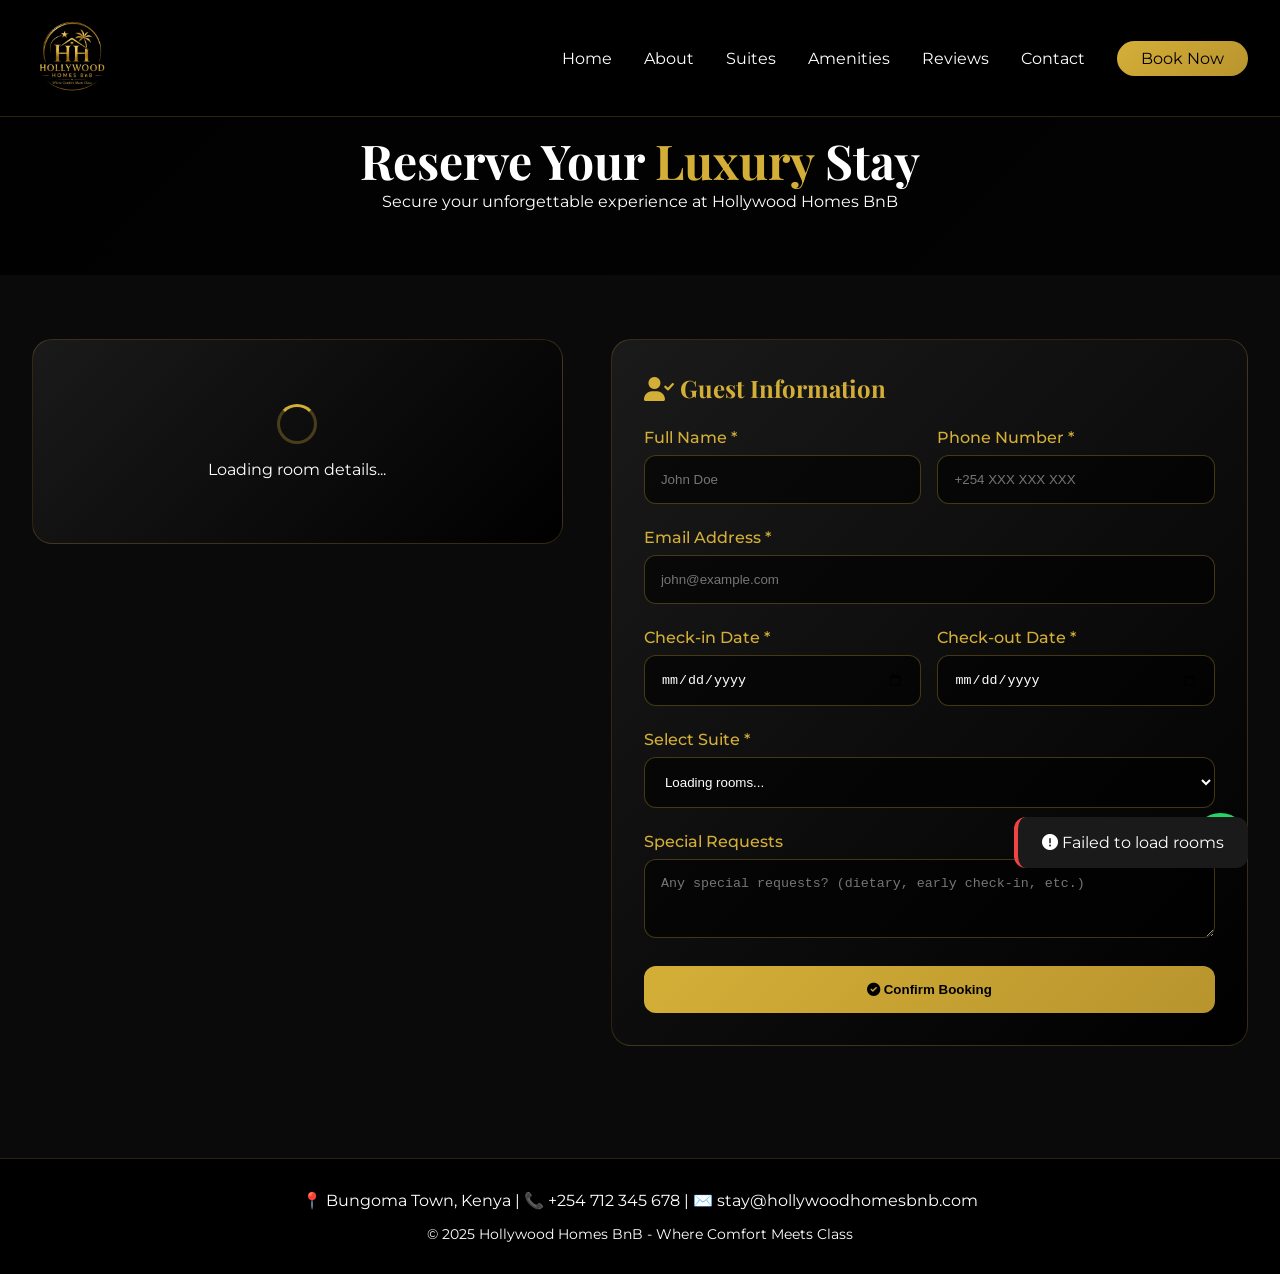
==== hollywood-homes-bnb/booking.html @ 2c565852 "Add files via upload" ====
<!DOCTYPE html>
<html lang="en">
<head>
    <meta charset="UTF-8">
    <meta name="viewport" content="width=device-width, initial-scale=1.0">
    <title>Book Your Stay | Hollywood Homes BnB - KES</title>
    <link rel="stylesheet" href="https://cdnjs.cloudflare.com/ajax/libs/font-awesome/6.0.0-beta3/css/all.min.css">
    <link href="https://fonts.googleapis.com/css2?family=Playfair+Display:wght@400;500;600;700;800&family=Montserrat:wght@300;400;500;600;700&display=swap" rel="stylesheet">
    <style>
        * { margin: 0; padding: 0; box-sizing: border-box; }
        :root { --gold: #D4AF37; --gold-dark: #B8942E; --dark: #0a0a0a; --darker: #000000; --gray: #1a1a1a; --success: #10b981; --danger: #ef4444; }
        body { font-family: 'Montserrat', sans-serif; background: var(--dark); color: white; }
        h1, h2, h3 { font-family: 'Playfair Display', serif; }
        
        .navbar { position: fixed; top: 0; width: 100%; padding: 1rem 0; background: rgba(0,0,0,0.95); backdrop-filter: blur(20px); z-index: 1000; border-bottom: 1px solid rgba(212,175,55,0.2); }
        .container { max-width: 1400px; margin: 0 auto; padding: 0 2rem; }
        .nav-container { display: flex; justify-content: space-between; align-items: center; }
        .logo-img {
    height: 80px;
    width: auto;
    cursor: pointer;
    transition: all 0.3s ease;
}

.logo-img:hover {
    transform: scale(1.02);
    filter: drop-shadow(0 0 5px rgba(212, 175, 55, 0.5));
}

@media (max-width: 768px) {
    .logo-img {
        height: 45px;
    }
}
        .nav-links { display: flex; gap: 2rem; list-style: none; }
        .nav-links a { color: white; text-decoration: none; transition: all 0.3s; cursor: pointer; }
        .nav-links a:hover { color: var(--gold); }
        .book-now-btn { background: linear-gradient(135deg, var(--gold), var(--gold-dark)); color: #000 !important; padding: 0.5rem 1.5rem !important; border-radius: 50px; }
        .mobile-menu { display: none; font-size: 1.5rem; cursor: pointer; color: var(--gold); }
        
        .page-header { padding: 8rem 0 4rem; text-align: center; background: linear-gradient(135deg, rgba(0,0,0,0.9), rgba(0,0,0,0.7)), url('https://images.pexels.com/photos/2587054/pexels-photo-2587054.jpeg'); background-size: cover; }
        .page-header h1 { font-size: 3rem; } .page-header h1 span { color: var(--gold); }
        
        .booking-container { padding: 4rem 0; }
        .booking-grid { display: grid; grid-template-columns: 1fr 1.2fr; gap: 3rem; }
        .booking-summary { background: linear-gradient(135deg, var(--gray), var(--darker)); border-radius: 20px; padding: 2rem; border: 1px solid rgba(212,175,55,0.2); position: sticky; top: 100px; height: fit-content; }
        .summary-title { font-size: 1.3rem; margin-bottom: 1.5rem; padding-bottom: 1rem; border-bottom: 1px solid rgba(212,175,55,0.2); display: flex; align-items: center; gap: 10px; color: var(--gold); }
        .room-detail { display: flex; gap: 1.5rem; margin-bottom: 1.5rem; padding-bottom: 1.5rem; border-bottom: 1px solid rgba(255,255,255,0.1); }
        .room-detail img { width: 100px; height: 100px; object-fit: cover; border-radius: 12px; }
        .room-detail h3 { color: var(--gold); margin-bottom: 0.5rem; }
        .room-price { color: var(--gold); font-size: 1.2rem; font-weight: 700; }
        .booking-dates { margin-bottom: 1.5rem; padding-bottom: 1.5rem; border-bottom: 1px solid rgba(255,255,255,0.1); }
        .date-item { display: flex; justify-content: space-between; padding: 0.5rem; background: rgba(0,0,0,0.3); border-radius: 10px; margin-bottom: 0.5rem; }
        .price-breakdown { margin-bottom: 1.5rem; padding-bottom: 1.5rem; border-bottom: 1px solid rgba(255,255,255,0.1); }
        .price-row { display: flex; justify-content: space-between; margin-bottom: 0.8rem; color: #ccc; }
        .price-row.total { font-size: 1.2rem; font-weight: 700; color: var(--gold); margin-top: 0.8rem; padding-top: 0.8rem; border-top: 1px solid rgba(255,255,255,0.1); }
        
        .booking-form { background: linear-gradient(135deg, var(--gray), var(--darker)); border-radius: 20px; padding: 2rem; border: 1px solid rgba(212,175,55,0.2); }
        .form-group { margin-bottom: 1.5rem; }
        .form-group label { display: block; margin-bottom: 0.5rem; color: var(--gold); font-weight: 500; }
        .form-group input, .form-group textarea, .form-group select { width: 100%; padding: 1rem; background: rgba(0,0,0,0.6); border: 1px solid rgba(212,175,55,0.3); color: white; border-radius: 12px; }
        .form-row { display: grid; grid-template-columns: 1fr 1fr; gap: 1rem; }
        .btn-submit { width: 100%; padding: 1rem; background: linear-gradient(135deg, var(--gold), var(--gold-dark)); color: #000; border: none; border-radius: 12px; font-weight: 700; cursor: pointer; transition: all 0.3s; }
        .btn-submit:hover { transform: translateY(-2px); }
        
        .modal { display: none; position: fixed; top: 0; left: 0; width: 100%; height: 100%; background: rgba(0,0,0,0.95); z-index: 2000; justify-content: center; align-items: center; }
        .modal-content { background: var(--gray); max-width: 500px; width: 90%; padding: 2rem; border-radius: 20px; border: 1px solid var(--gold); text-align: center; }
        .modal-content i { font-size: 4rem; color: var(--success); margin-bottom: 1rem; }
        .booking-ref { background: rgba(0,0,0,0.5); padding: 1rem; border-radius: 10px; font-family: monospace; margin: 1rem 0; color: var(--gold); }
        
        .toast { position: fixed; bottom: 2rem; right: 2rem; background: var(--gray); padding: 1rem 1.5rem; border-radius: 12px; border-left: 4px solid var(--gold); z-index: 1100; animation: slideIn 0.3s ease; }
        @keyframes slideIn { from { transform: translateX(100%); opacity: 0; } to { transform: translateX(0); opacity: 1; } }
        
        .loading { text-align: center; padding: 2rem; }
        .spinner { width: 40px; height: 40px; border: 3px solid rgba(212,175,55,0.3); border-top-color: var(--gold); border-radius: 50%; animation: spin 1s linear infinite; margin: 0 auto 1rem; }
        @keyframes spin { to { transform: rotate(360deg); } }
        
        .whatsapp-float { position: fixed; bottom: 2rem; right: 2rem; background: #25D366; width: 55px; height: 55px; border-radius: 50%; display: flex; align-items: center; justify-content: center; font-size: 1.8rem; color: white; z-index: 1000; animation: pulse 2s infinite; text-decoration: none; }
        @keyframes pulse { 0% { box-shadow: 0 0 0 0 rgba(37,211,102,0.4); } 70% { box-shadow: 0 0 0 15px rgba(37,211,102,0); } 100% { box-shadow: 0 0 0 0 rgba(37,211,102,0); } }
        
        footer { background: var(--darker); padding: 2rem 0; text-align: center; border-top: 1px solid rgba(212,175,55,0.2); margin-top: 3rem; }
        
        @media (max-width: 968px) {
            .booking-grid { grid-template-columns: 1fr; }
            .nav-links { display: none; flex-direction: column; position: absolute; top: 100%; left: 0; width: 100%; background: rgba(0,0,0,0.95); padding: 1rem; }
            .nav-links.show { display: flex; }
            .mobile-menu { display: block; }
            .form-row { grid-template-columns: 1fr; }
        }
        
    </style>
</head>
<body>

<div class="navbar">
    <div class="container nav-container">
        <div class="logo" onclick="window.location.href='index.html'">
    <img src="images/logo.png" alt="Hollywood Homes BnB" class="logo-img">
</div>
        <div class="mobile-menu" id="mobileMenu"><i class="fas fa-bars"></i></div>
        <ul class="nav-links" id="navLinks">
            <li><a href="index.html">Home</a></li>
            <li><a href="index.html#about">About</a></li>
            <li><a href="index.html#rooms">Suites</a></li>
            <li><a href="index.html#amenities">Amenities</a></li>
            <li><a href="index.html#testimonials">Reviews</a></li>
            <li><a href="index.html#contact">Contact</a></li>
            <li><a href="booking.html" class="book-now-btn">Book Now</a></li>
        </ul>
    </div>
</div>

<section class="page-header">
    <div class="container"><h1>Reserve Your <span>Luxury</span> Stay</h1><p>Secure your unforgettable experience at Hollywood Homes BnB</p></div>
</section>

<section class="booking-container">
    <div class="container">
        <div class="booking-grid">
            <div class="booking-summary" id="bookingSummary"><div class="loading"><div class="spinner"></div><p>Loading room details...</p></div></div>
            <div class="booking-form">
                <h2 style="margin-bottom: 1.5rem; color: var(--gold);"><i class="fas fa-user-check"></i> Guest Information</h2>
                <form id="bookingForm">
                    <div class="form-row"><div class="form-group"><label>Full Name *</label><input type="text" id="fullname" required placeholder="John Doe"></div><div class="form-group"><label>Phone Number *</label><input type="tel" id="phone" required placeholder="+254 XXX XXX XXX"></div></div>
                    <div class="form-group"><label>Email Address *</label><input type="email" id="email" required placeholder="john@example.com"></div>
                    <div class="form-row"><div class="form-group"><label>Check-in Date *</label><input type="date" id="checkin" required></div><div class="form-group"><label>Check-out Date *</label><input type="date" id="checkout" required></div></div>
                    <div class="form-group"><label>Select Suite *</label><select id="roomSelect" required><option value="">Loading rooms...</option></select></div>
                    <div class="form-group"><label>Special Requests</label><textarea id="specialRequests" rows="3" placeholder="Any special requests? (dietary, early check-in, etc.)"></textarea></div>
                    <button type="submit" class="btn-submit" id="submitBtn"><i class="fas fa-check-circle"></i> Confirm Booking</button>
                </form>
            </div>
        </div>
    </div>
</section>

<div class="modal" id="successModal"><div class="modal-content"><i class="fas fa-check-circle"></i><h2>Booking Confirmed!</h2><p>Your luxury stay has been successfully booked.</p><div class="booking-ref" id="bookingRef"></div><button class="btn-submit" onclick="closeModal()">View My Booking</button></div></div>

<footer><div class="container"><p>📍 Bungoma Town, Kenya | 📞 +254 712 345 678 | ✉️ stay@hollywoodhomesbnb.com</p><p style="margin-top: 1rem; font-size: 0.85rem;">© 2025 Hollywood Homes BnB - Where Comfort Meets Class</p></div></footer>

<a href="https://wa.me/254712345679" class="whatsapp-float" target="_blank"><i class="fab fa-whatsapp"></i></a>

<script>
let selectedRoom = null;
let roomsList = [];
let pricePerNight = 0;

function formatKES(amount) {
    return 'KSh ' + parseInt(amount).toLocaleString();
}

function showToast(message, type = 'success') {
    const toast = document.createElement('div');
    toast.className = 'toast';
    toast.style.borderLeftColor = type === 'success' ? '#10b981' : '#ef4444';
    toast.innerHTML = `<i class="fas fa-${type === 'success' ? 'check-circle' : 'exclamation-circle'}"></i> ${message}`;
    document.body.appendChild(toast);
    setTimeout(() => toast.remove(), 3000);
}

function getUrlParams() {
    const params = new URLSearchParams(window.location.search);
    return { room: params.get('room'), checkin: params.get('checkin'), checkout: params.get('checkout') };
}

async function fetchRooms() {
    try {
        const response = await fetch('api.php?action=getAllRooms');
        const data = await response.json();
        if (data.success && data.rooms) {
            roomsList = data.rooms;
            populateRoomSelect();
            const params = getUrlParams();
            if (params.room) {
                const roomSelect = document.getElementById('roomSelect');
                if (roomSelect) { roomSelect.value = params.room; await loadRoomDetails(params.room); }
            }
            return data.rooms;
        }
        return [];
    } catch (error) { console.error(error); showToast('Failed to load rooms', 'error'); return []; }
}

function populateRoomSelect() {
    const select = document.getElementById('roomSelect');
    if (!select) return;
    select.innerHTML = '<option value="">Choose your luxury suite</option>';
    roomsList.forEach(room => {
        const option = document.createElement('option');
        option.value = room.id;
        option.textContent = `${room.name} - ${formatKES(room.price)}/night`;
        select.appendChild(option);
    });
}

async function loadRoomDetails(roomId) {
    try {
        const response = await fetch(`api.php?action=getRoom&id=${roomId}`);
        const data = await response.json();
        if (data.success && data.room) {
            selectedRoom = data.room;
            pricePerNight = parseFloat(selectedRoom.price);
            updateSummary();
        }
    } catch (error) { console.error(error); }
}

function calculateNights(checkin, checkout) {
    const start = new Date(checkin), end = new Date(checkout);
    return Math.ceil(Math.abs(end - start) / (1000 * 60 * 60 * 24));
}

function updateSummary() {
    const summaryDiv = document.getElementById('bookingSummary');
    if (!summaryDiv) return;
    const checkin = document.getElementById('checkin')?.value;
    const checkout = document.getElementById('checkout')?.value;
    const roomId = document.getElementById('roomSelect')?.value;
    
    if (!roomId || !selectedRoom) {
        summaryDiv.innerHTML = `<div class="summary-title"><i class="fas fa-receipt"></i> Booking Summary</div><div style="text-align: center; padding: 2rem; color: #888;"><i class="fas fa-info-circle" style="font-size: 2rem;"></i><p>Select a room and dates to see summary</p></div>`;
        return;
    }
    
    let nightsCount = 0, subtotal = 0, serviceFee = 0, tax = 0, total = 0;
    if (checkin && checkout) {
        nightsCount = calculateNights(checkin, checkout);
        subtotal = pricePerNight * nightsCount;
        serviceFee = subtotal * 0.10;
        tax = subtotal * 0.16;
        total = subtotal + serviceFee + tax;
    }
    
    summaryDiv.innerHTML = `<div class="summary-title"><i class="fas fa-receipt"></i> Booking Summary</div>
        <div class="room-detail"><img src="${selectedRoom.image_url || 'https://images.pexels.com/photos/1648771/pexels-photo-1648771.jpeg'}" alt="${escapeHtml(selectedRoom.name)}" onerror="this.src='https://images.pexels.com/photos/1648771/pexels-photo-1648771.jpeg'"><div><h3>${escapeHtml(selectedRoom.name)}</h3><p>${escapeHtml(selectedRoom.short_description || (selectedRoom.description || '').substring(0, 80))}...</p><div class="room-price">${formatKES(pricePerNight)} <span style="font-size: 0.8rem;">/ night</span></div></div></div>
        <div class="booking-dates"><h4 style="margin-bottom: 1rem; color: var(--gold);">Stay Details</h4><div class="date-item"><span>Check-in:</span><span>${checkin || 'Not selected'}</span></div><div class="date-item"><span>Check-out:</span><span>${checkout || 'Not selected'}</span></div>${nightsCount > 0 ? `<div class="date-item"><span>Total Nights:</span><span>${nightsCount} nights</span></div>` : ''}</div>
        ${nightsCount > 0 ? `<div class="price-breakdown"><h4 style="margin-bottom: 1rem; color: var(--gold);">Price Breakdown</h4><div class="price-row"><span>Room (${formatKES(pricePerNight)} x ${nightsCount} nights)</span><span>${formatKES(subtotal)}</span></div><div class="price-row"><span>Service Fee (10%)</span><span>${formatKES(serviceFee)}</span></div><div class="price-row"><span>Tax (16% VAT)</span><span>${formatKES(tax)}</span></div><div class="price-row total"><span>Total Amount</span><span>${formatKES(total)}</span></div></div>` : ''}`;
}

function setMinDates() {
    const today = new Date().toISOString().split('T')[0];
    const checkinInput = document.getElementById('checkin');
    const checkoutInput = document.getElementById('checkout');
    const params = getUrlParams();
    if (checkinInput) {
        checkinInput.min = today;
        if (params.checkin) checkinInput.value = params.checkin;
        if (params.checkout) checkoutInput.value = params.checkout;
        checkinInput.addEventListener('change', () => { if (checkinInput.value) { checkoutInput.min = checkinInput.value; updateSummary(); } });
    }
    if (checkoutInput) checkoutInput.addEventListener('change', updateSummary);
}

async function submitBooking(e) {
    e.preventDefault();
    const bookingData = {
        name: document.getElementById('fullname').value.trim(),
        phone: document.getElementById('phone').value.trim(),
        email: document.getElementById('email').value.trim(),
        room_id: document.getElementById('roomSelect').value,
        check_in: document.getElementById('checkin').value,
        check_out: document.getElementById('checkout').value,
        special_requests: document.getElementById('specialRequests')?.value || ''
    };
    
    if (!bookingData.name) { showToast('Please enter your name', 'error'); return; }
    if (!bookingData.phone) { showToast('Please enter your phone number', 'error'); return; }
    if (!bookingData.email || !bookingData.email.includes('@')) { showToast('Please enter a valid email', 'error'); return; }
    if (!bookingData.room_id) { showToast('Please select a room', 'error'); return; }
    if (!bookingData.check_in || !bookingData.check_out) { showToast('Please select dates', 'error'); return; }
    
    const submitBtn = document.getElementById('submitBtn');
    const originalText = submitBtn.innerHTML;
    submitBtn.innerHTML = '<i class="fas fa-spinner fa-spin"></i> Processing...';
    submitBtn.disabled = true;
    
    try {
        const response = await fetch('api.php?action=bookRoom', {
            method: 'POST', headers: { 'Content-Type': 'application/json' },
            body: JSON.stringify(bookingData)
        });
        const result = await response.json();
        if (result.success) {
            document.getElementById('bookingRef').innerHTML = result.reference;
            document.getElementById('successModal').style.display = 'flex';
            document.getElementById('bookingForm').reset();
            showToast(result.message, 'success');
            setTimeout(() => { document.getElementById('successModal').style.display = 'none'; window.location.href = 'index.html'; }, 3000);
        } else { showToast(result.message, 'error'); }
    } catch (error) { showToast('Booking failed. Please try again.', 'error'); }
    finally { submitBtn.innerHTML = originalText; submitBtn.disabled = false; }
}

function closeModal() { document.getElementById('successModal').style.display = 'none'; window.location.href = 'index.html'; }
function escapeHtml(str) { if (!str) return ''; return String(str).replace(/[&<>]/g, m => ({ '&': '&amp;', '<': '&lt;', '>': '&gt;' }[m])); }

// Mobile menu
document.getElementById('mobileMenu')?.addEventListener('click', () => {
    document.getElementById('navLinks').classList.toggle('show');
});

document.addEventListener('DOMContentLoaded', async () => {
    await fetchRooms();
    setMinDates();
    const roomSelect = document.getElementById('roomSelect');
    const checkinInput = document.getElementById('checkin');
    const checkoutInput = document.getElementById('checkout');
    if (roomSelect) roomSelect.addEventListener('change', async () => { if (roomSelect.value) await loadRoomDetails(roomSelect.value); else { selectedRoom = null; updateSummary(); } });
    if (checkinInput) checkinInput.addEventListener('change', updateSummary);
    if (checkoutInput) checkoutInput.addEventListener('change', updateSummary);
    document.getElementById('bookingForm')?.addEventListener('submit', submitBooking);
});

window.closeModal = closeModal;
</script>
</body>
</html>
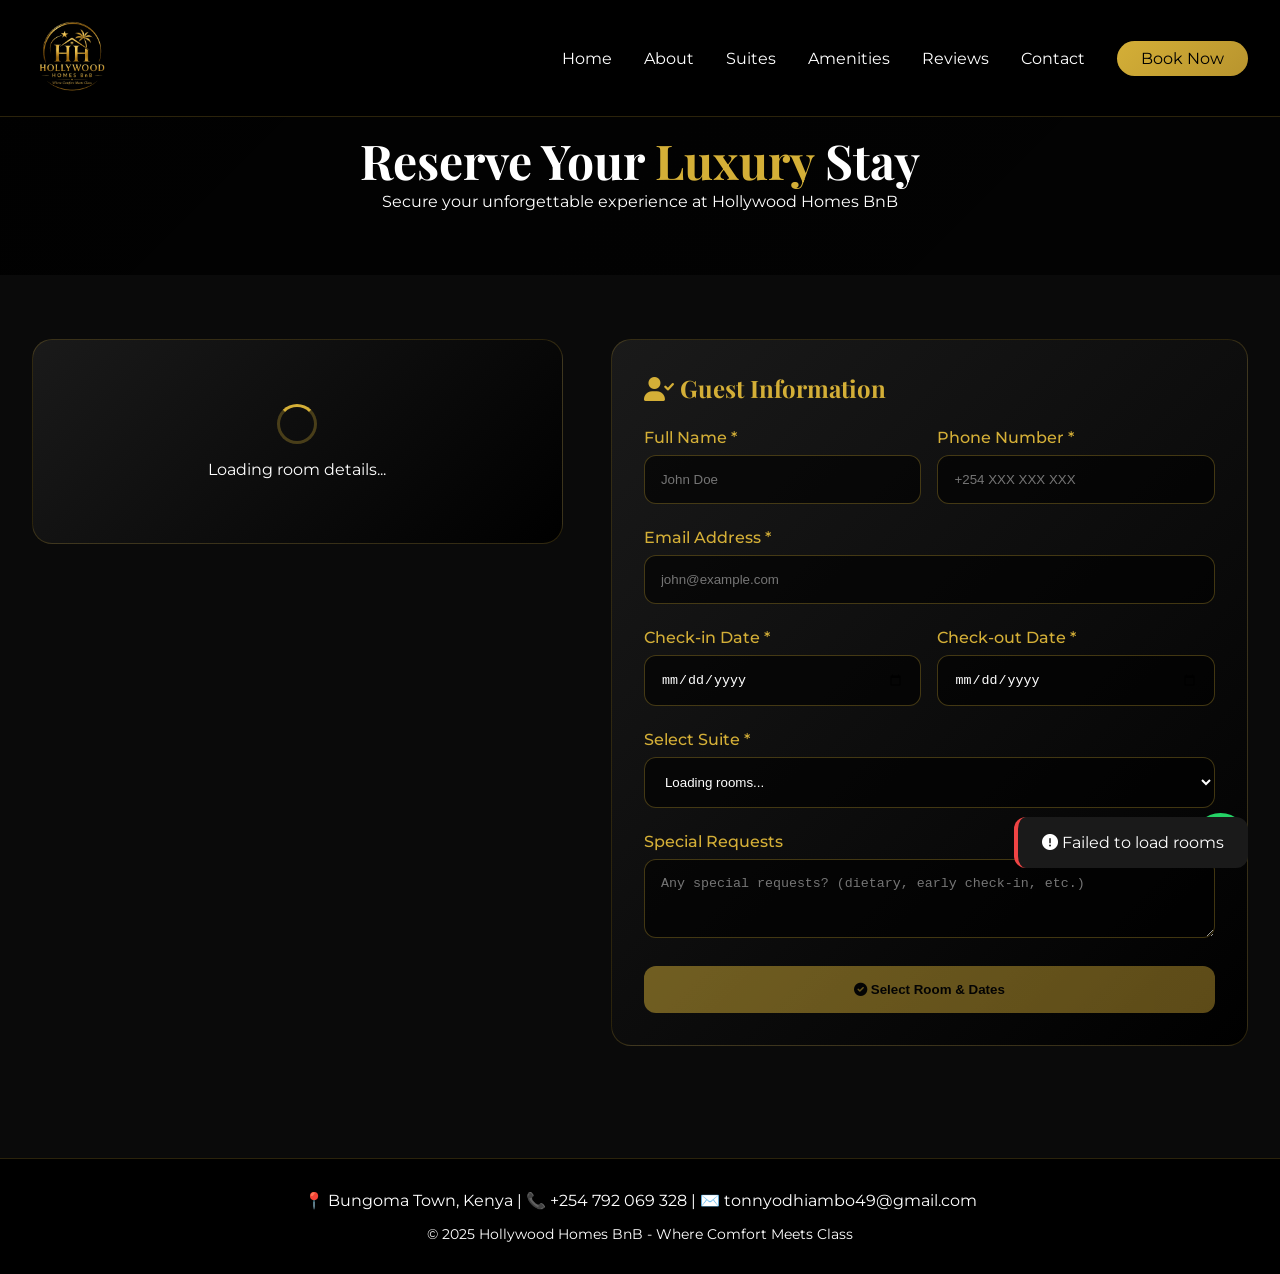
==== commit e6cb63b0: "Update print statement from 'Hello' to 'Goodbye'" ====
--- a/hollywood-homes-bnb/booking.html
+++ b/hollywood-homes-bnb/booking.html
@@ -8,7 +8,7 @@
     <link href="https://fonts.googleapis.com/css2?family=Playfair+Display:wght@400;500;600;700;800&family=Montserrat:wght@300;400;500;600;700&display=swap" rel="stylesheet">
     <style>
         * { margin: 0; padding: 0; box-sizing: border-box; }
-        :root { --gold: #D4AF37; --gold-dark: #B8942E; --dark: #0a0a0a; --darker: #000000; --gray: #1a1a1a; --success: #10b981; --danger: #ef4444; }
+        :root { --gold: #D4AF37; --gold-dark: #B8942E; --dark: #0a0a0a; --darker: #000000; --gray: #1a1a1a; --success: #10b981; --danger: #ef4444; --warning: #f59e0b; }
         body { font-family: 'Montserrat', sans-serif; background: var(--dark); color: white; }
         h1, h2, h3 { font-family: 'Playfair Display', serif; }
         
@@ -16,22 +16,18 @@
         .container { max-width: 1400px; margin: 0 auto; padding: 0 2rem; }
         .nav-container { display: flex; justify-content: space-between; align-items: center; }
         .logo-img {
-    height: 80px;
-    width: auto;
-    cursor: pointer;
-    transition: all 0.3s ease;
-}
-
-.logo-img:hover {
-    transform: scale(1.02);
-    filter: drop-shadow(0 0 5px rgba(212, 175, 55, 0.5));
-}
-
-@media (max-width: 768px) {
-    .logo-img {
-        height: 45px;
-    }
-}
+            height: 80px;
+            width: auto;
+            cursor: pointer;
+            transition: all 0.3s ease;
+        }
+        .logo-img:hover {
+            transform: scale(1.02);
+            filter: drop-shadow(0 0 5px rgba(212, 175, 55, 0.5));
+        }
+        @media (max-width: 768px) {
+            .logo-img { height: 45px; }
+        }
         .nav-links { display: flex; gap: 2rem; list-style: none; }
         .nav-links a { color: white; text-decoration: none; transition: all 0.3s; cursor: pointer; }
         .nav-links a:hover { color: var(--gold); }
@@ -55,13 +51,123 @@
         .price-row { display: flex; justify-content: space-between; margin-bottom: 0.8rem; color: #ccc; }
         .price-row.total { font-size: 1.2rem; font-weight: 700; color: var(--gold); margin-top: 0.8rem; padding-top: 0.8rem; border-top: 1px solid rgba(255,255,255,0.1); }
         
+        /* Availability Alert Styles - ENHANCED */
+        .availability-alert {
+            margin: 20px 0;
+            padding: 0;
+            border-radius: 16px;
+            overflow: hidden;
+            animation: slideDown 0.5s ease;
+        }
+        @keyframes slideDown {
+            from { opacity: 0; transform: translateY(-20px); }
+            to { opacity: 1; transform: translateY(0); }
+        }
+        .alert-available {
+            background: linear-gradient(135deg, rgba(16,185,129,0.15), rgba(16,185,129,0.05));
+            border-left: 5px solid var(--success);
+            border-top: 1px solid rgba(16,185,129,0.3);
+            border-right: 1px solid rgba(16,185,129,0.3);
+            border-bottom: 1px solid rgba(16,185,129,0.3);
+        }
+        .alert-unavailable {
+            background: linear-gradient(135deg, rgba(239,68,68,0.2), rgba(239,68,68,0.08));
+            border-left: 5px solid var(--danger);
+            border-top: 1px solid rgba(239,68,68,0.3);
+            border-right: 1px solid rgba(239,68,68,0.3);
+            border-bottom: 1px solid rgba(239,68,68,0.3);
+            animation: shake 0.5s ease;
+        }
+        @keyframes shake {
+            0%, 100% { transform: translateX(0); }
+            25% { transform: translateX(-5px); }
+            75% { transform: translateX(5px); }
+        }
+        .alert-checking {
+            background: linear-gradient(135deg, rgba(212,175,55,0.15), rgba(212,175,55,0.05));
+            border-left: 5px solid var(--gold);
+            border-top: 1px solid rgba(212,175,55,0.3);
+            border-right: 1px solid rgba(212,175,55,0.3);
+            border-bottom: 1px solid rgba(212,175,55,0.3);
+        }
+        .alert-content {
+            padding: 18px 20px;
+            display: flex;
+            align-items: center;
+            gap: 15px;
+            flex-wrap: wrap;
+        }
+        .alert-icon {
+            font-size: 28px;
+            width: 50px;
+            height: 50px;
+            display: flex;
+            align-items: center;
+            justify-content: center;
+            border-radius: 50%;
+            background: rgba(0,0,0,0.3);
+        }
+        .alert-message {
+            flex: 1;
+        }
+        .alert-title {
+            font-weight: 800;
+            font-size: 1.1rem;
+            margin-bottom: 5px;
+        }
+        .alert-description {
+            font-size: 0.85rem;
+            opacity: 0.9;
+        }
+        .alert-available .alert-icon { color: var(--success); }
+        .alert-available .alert-title { color: var(--success); }
+        .alert-unavailable .alert-icon { color: var(--danger); }
+        .alert-unavailable .alert-title { color: var(--danger); }
+        .alert-checking .alert-icon { color: var(--gold); }
+        .alert-checking .alert-title { color: var(--gold); }
+        
+        /* Alternative Dates Suggestion Box */
+        .suggestion-box {
+            margin-top: 15px;
+            padding: 15px;
+            background: rgba(0,0,0,0.4);
+            border-radius: 12px;
+            border: 1px dashed rgba(212,175,55,0.3);
+        }
+        .suggestion-box p {
+            color: #ccc;
+            font-size: 0.85rem;
+            margin-bottom: 10px;
+        }
+        .suggestion-dates {
+            display: flex;
+            gap: 10px;
+            flex-wrap: wrap;
+        }
+        .suggestion-btn {
+            background: rgba(212,175,55,0.2);
+            border: 1px solid var(--gold);
+            color: var(--gold);
+            padding: 8px 15px;
+            border-radius: 25px;
+            cursor: pointer;
+            font-size: 0.8rem;
+            transition: all 0.3s;
+        }
+        .suggestion-btn:hover {
+            background: var(--gold);
+            color: #000;
+        }
+        
         .booking-form { background: linear-gradient(135deg, var(--gray), var(--darker)); border-radius: 20px; padding: 2rem; border: 1px solid rgba(212,175,55,0.2); }
         .form-group { margin-bottom: 1.5rem; }
         .form-group label { display: block; margin-bottom: 0.5rem; color: var(--gold); font-weight: 500; }
         .form-group input, .form-group textarea, .form-group select { width: 100%; padding: 1rem; background: rgba(0,0,0,0.6); border: 1px solid rgba(212,175,55,0.3); color: white; border-radius: 12px; }
+        .form-group input:focus, .form-group textarea:focus, .form-group select:focus { outline: none; border-color: var(--gold); }
         .form-row { display: grid; grid-template-columns: 1fr 1fr; gap: 1rem; }
         .btn-submit { width: 100%; padding: 1rem; background: linear-gradient(135deg, var(--gold), var(--gold-dark)); color: #000; border: none; border-radius: 12px; font-weight: 700; cursor: pointer; transition: all 0.3s; }
         .btn-submit:hover { transform: translateY(-2px); }
+        .btn-submit:disabled { opacity: 0.5; cursor: not-allowed; transform: none; }
         
         .modal { display: none; position: fixed; top: 0; left: 0; width: 100%; height: 100%; background: rgba(0,0,0,0.95); z-index: 2000; justify-content: center; align-items: center; }
         .modal-content { background: var(--gray); max-width: 500px; width: 90%; padding: 2rem; border-radius: 20px; border: 1px solid var(--gold); text-align: center; }
@@ -86,8 +192,9 @@
             .nav-links.show { display: flex; }
             .mobile-menu { display: block; }
             .form-row { grid-template-columns: 1fr; }
-        }
-        
+            .alert-content { flex-direction: column; text-align: center; }
+            .alert-icon { margin: 0 auto; }
+        }
     </style>
 </head>
 <body>
@@ -95,8 +202,8 @@
 <div class="navbar">
     <div class="container nav-container">
         <div class="logo" onclick="window.location.href='index.html'">
-    <img src="images/logo.png" alt="Hollywood Homes BnB" class="logo-img">
-</div>
+            <img src="images/logo.png" alt="Hollywood Homes BnB" class="logo-img">
+        </div>
         <div class="mobile-menu" id="mobileMenu"><i class="fas fa-bars"></i></div>
         <ul class="nav-links" id="navLinks">
             <li><a href="index.html">Home</a></li>
@@ -125,24 +232,48 @@
                     <div class="form-group"><label>Email Address *</label><input type="email" id="email" required placeholder="john@example.com"></div>
                     <div class="form-row"><div class="form-group"><label>Check-in Date *</label><input type="date" id="checkin" required></div><div class="form-group"><label>Check-out Date *</label><input type="date" id="checkout" required></div></div>
                     <div class="form-group"><label>Select Suite *</label><select id="roomSelect" required><option value="">Loading rooms...</option></select></div>
-                    <div class="form-group"><label>Special Requests</label><textarea id="specialRequests" rows="3" placeholder="Any special requests? (dietary, early check-in, etc.)"></textarea></div>
-                    <button type="submit" class="btn-submit" id="submitBtn"><i class="fas fa-check-circle"></i> Confirm Booking</button>
+                    <div class="form-group">
+                        <label>Special Requests</label>
+                        <textarea id="specialRequests" rows="3" placeholder="Any special requests? (dietary, early check-in, etc.)"></textarea>
+                    </div>
+                    
+                    <!-- Enhanced Availability Alert Container -->
+                    <div id="availabilityAlert" style="display: none;"></div>
+                    
+                    <button type="submit" class="btn-submit" id="submitBtn" disabled><i class="fas fa-check-circle"></i> Select Room & Dates</button>
                 </form>
             </div>
         </div>
     </div>
 </section>
 
-<div class="modal" id="successModal"><div class="modal-content"><i class="fas fa-check-circle"></i><h2>Booking Confirmed!</h2><p>Your luxury stay has been successfully booked.</p><div class="booking-ref" id="bookingRef"></div><button class="btn-submit" onclick="closeModal()">View My Booking</button></div></div>
-
-<footer><div class="container"><p>📍 Bungoma Town, Kenya | 📞 +254 712 345 678 | ✉️ stay@hollywoodhomesbnb.com</p><p style="margin-top: 1rem; font-size: 0.85rem;">© 2025 Hollywood Homes BnB - Where Comfort Meets Class</p></div></footer>
-
-<a href="https://wa.me/254712345679" class="whatsapp-float" target="_blank"><i class="fab fa-whatsapp"></i></a>
+<div class="modal" id="successModal">
+    <div class="modal-content">
+        <i class="fas fa-check-circle"></i>
+        <h2>Booking Request Sent!</h2>
+        <p>Your booking request has been received. Please complete payment to confirm your reservation.</p>
+        <div class="booking-ref" id="bookingRef"></div>
+        <div style="margin-top: 15px;">
+            <button class="btn-submit" onclick="closeModal()" style="margin: 5px;">View My Booking</button>
+        </div>
+    </div>
+</div>
+
+<footer>
+    <div class="container">
+        <p>📍 Bungoma Town, Kenya | 📞 +254 792 069 328 | ✉️ tonnyodhiambo49@gmail.com</p>
+        <p style="margin-top: 1rem; font-size: 0.85rem;">© 2025 Hollywood Homes BnB - Where Comfort Meets Class</p>
+    </div>
+</footer>
+
+<a href="https://wa.me/254792069328" class="whatsapp-float" target="_blank"><i class="fab fa-whatsapp"></i></a>
 
 <script>
 let selectedRoom = null;
 let roomsList = [];
 let pricePerNight = 0;
+let currentAvailability = false;
+let isCheckingAvailability = false;
 
 function formatKES(amount) {
     return 'KSh ' + parseInt(amount).toLocaleString();
@@ -174,6 +305,11 @@
                 const roomSelect = document.getElementById('roomSelect');
                 if (roomSelect) { roomSelect.value = params.room; await loadRoomDetails(params.room); }
             }
+            if (params.checkin && params.checkout) {
+                document.getElementById('checkin').value = params.checkin;
+                document.getElementById('checkout').value = params.checkout;
+                await checkAvailability();
+            }
             return data.rooms;
         }
         return [];
@@ -200,6 +336,7 @@
             selectedRoom = data.room;
             pricePerNight = parseFloat(selectedRoom.price);
             updateSummary();
+            await checkAvailability();
         }
     } catch (error) { console.error(error); }
 }
@@ -230,10 +367,197 @@
         total = subtotal + serviceFee + tax;
     }
     
+    let availabilityHtml = '';
+    if (checkin && checkout && roomId) {
+        if (currentAvailability) {
+            availabilityHtml = `<div style="margin-top: 15px; padding: 12px; background: rgba(16,185,129,0.15); border-radius: 10px; text-align: center; border: 1px solid var(--success);">
+                <i class="fas fa-check-circle" style="color: var(--success);"></i> <span style="color: var(--success); font-weight: bold;">✓ Room Available! You can proceed with booking.</span>
+            </div>`;
+        } else {
+            availabilityHtml = `<div style="margin-top: 15px; padding: 12px; background: rgba(239,68,68,0.15); border-radius: 10px; text-align: center; border: 1px solid var(--danger);">
+                <i class="fas fa-times-circle" style="color: var(--danger);"></i> <span style="color: var(--danger); font-weight: bold;">✗ Room NOT Available for these dates!</span>
+            </div>`;
+        }
+    }
+    
     summaryDiv.innerHTML = `<div class="summary-title"><i class="fas fa-receipt"></i> Booking Summary</div>
         <div class="room-detail"><img src="${selectedRoom.image_url || 'https://images.pexels.com/photos/1648771/pexels-photo-1648771.jpeg'}" alt="${escapeHtml(selectedRoom.name)}" onerror="this.src='https://images.pexels.com/photos/1648771/pexels-photo-1648771.jpeg'"><div><h3>${escapeHtml(selectedRoom.name)}</h3><p>${escapeHtml(selectedRoom.short_description || (selectedRoom.description || '').substring(0, 80))}...</p><div class="room-price">${formatKES(pricePerNight)} <span style="font-size: 0.8rem;">/ night</span></div></div></div>
         <div class="booking-dates"><h4 style="margin-bottom: 1rem; color: var(--gold);">Stay Details</h4><div class="date-item"><span>Check-in:</span><span>${checkin || 'Not selected'}</span></div><div class="date-item"><span>Check-out:</span><span>${checkout || 'Not selected'}</span></div>${nightsCount > 0 ? `<div class="date-item"><span>Total Nights:</span><span>${nightsCount} nights</span></div>` : ''}</div>
-        ${nightsCount > 0 ? `<div class="price-breakdown"><h4 style="margin-bottom: 1rem; color: var(--gold);">Price Breakdown</h4><div class="price-row"><span>Room (${formatKES(pricePerNight)} x ${nightsCount} nights)</span><span>${formatKES(subtotal)}</span></div><div class="price-row"><span>Service Fee (10%)</span><span>${formatKES(serviceFee)}</span></div><div class="price-row"><span>Tax (16% VAT)</span><span>${formatKES(tax)}</span></div><div class="price-row total"><span>Total Amount</span><span>${formatKES(total)}</span></div></div>` : ''}`;
+        ${nightsCount > 0 ? `<div class="price-breakdown"><h4 style="margin-bottom: 1rem; color: var(--gold);">Price Breakdown</h4><div class="price-row"><span>Room (${formatKES(pricePerNight)} x ${nightsCount} nights)</span><span>${formatKES(subtotal)}</span></div><div class="price-row"><span>Service Fee (10%)</span><span>${formatKES(serviceFee)}</span></div><div class="price-row"><span>Tax (16% VAT)</span><span>${formatKES(tax)}</span></div><div class="price-row total"><span>Total Amount</span><span>${formatKES(total)}</span></div></div>` : ''}
+        ${availabilityHtml}`;
+}
+
+function showAvailabilityAlert(isAvailable, message, details = '') {
+    const alertContainer = document.getElementById('availabilityAlert');
+    if (!alertContainer) return;
+    
+    if (!isAvailable && isAvailable !== undefined) {
+        // Show unavailable alert - BIG and BOLD
+        alertContainer.style.display = 'block';
+        alertContainer.innerHTML = `
+            <div class="availability-alert alert-unavailable">
+                <div class="alert-content">
+                    <div class="alert-icon">
+                        <i class="fas fa-times-circle"></i>
+                    </div>
+                    <div class="alert-message">
+                        <div class="alert-title">⛔ ROOM NOT AVAILABLE!</div>
+                        <div class="alert-description">${message || 'This room is already booked for your selected dates.'}</div>
+                        ${details ? `<div class="alert-description" style="margin-top: 5px; font-size: 0.8rem;">${details}</div>` : ''}
+                    </div>
+                </div>
+                <div class="suggestion-box">
+                    <p><i class="fas fa-lightbulb"></i> <strong>Suggestions:</strong></p>
+                    <div class="suggestion-dates">
+                        <button class="suggestion-btn" onclick="suggestAlternativeDates(3)">Try +3 days later</button>
+                        <button class="suggestion-btn" onclick="suggestAlternativeDates(7)">Try +1 week later</button>
+                        <button class="suggestion-btn" onclick="suggestAlternativeDates(14)">Try +2 weeks later</button>
+                    </div>
+                </div>
+            </div>
+        `;
+    } else if (isAvailable === true) {
+        // Show available alert - GREEN and CLEAR
+        alertContainer.style.display = 'block';
+        alertContainer.innerHTML = `
+            <div class="availability-alert alert-available">
+                <div class="alert-content">
+                    <div class="alert-icon">
+                        <i class="fas fa-check-circle"></i>
+                    </div>
+                    <div class="alert-message">
+                        <div class="alert-title">✅ ROOM AVAILABLE!</div>
+                        <div class="alert-description">${message || 'This room is available for your selected dates. You can proceed with your booking.'}</div>
+                    </div>
+                </div>
+            </div>
+        `;
+    } else if (isAvailable === null) {
+        // Show checking alert
+        alertContainer.style.display = 'block';
+        alertContainer.innerHTML = `
+            <div class="availability-alert alert-checking">
+                <div class="alert-content">
+                    <div class="alert-icon">
+                        <i class="fas fa-spinner fa-spin"></i>
+                    </div>
+                    <div class="alert-message">
+                        <div class="alert-title">⏳ Checking Availability...</div>
+                        <div class="alert-description">Please wait while we verify room availability for your selected dates.</div>
+                    </div>
+                </div>
+            </div>
+        `;
+    } else {
+        alertContainer.style.display = 'none';
+    }
+}
+
+function suggestAlternativeDates(daysToAdd) {
+    const checkinInput = document.getElementById('checkin');
+    const checkoutInput = document.getElementById('checkout');
+    
+    if (checkinInput && checkinInput.value) {
+        const newCheckin = new Date(checkinInput.value);
+        newCheckin.setDate(newCheckin.getDate() + daysToAdd);
+        
+        const newCheckout = new Date(checkoutInput.value);
+        newCheckout.setDate(newCheckout.getDate() + daysToAdd);
+        
+        const formattedCheckin = newCheckin.toISOString().split('T')[0];
+        const formattedCheckout = newCheckout.toISOString().split('T')[0];
+        
+        checkinInput.value = formattedCheckin;
+        checkoutInput.value = formattedCheckout;
+        
+        updateSummary();
+        checkAvailability();
+        
+        showToast(`Checking availability for ${formattedCheckin} to ${formattedCheckout}`, 'info');
+    }
+}
+
+async function checkAvailability() {
+    const roomId = document.getElementById('roomSelect')?.value;
+    const checkin = document.getElementById('checkin')?.value;
+    const checkout = document.getElementById('checkout')?.value;
+    const submitBtn = document.getElementById('submitBtn');
+    
+    if (!roomId || !checkin || !checkout) {
+        currentAvailability = false;
+        if (submitBtn) {
+            submitBtn.disabled = true;
+            submitBtn.innerHTML = '<i class="fas fa-check-circle"></i> Select Room & Dates';
+        }
+        showAvailabilityAlert(undefined);
+        updateSummary();
+        return;
+    }
+    
+    // Validate dates
+    const today = new Date().toISOString().split('T')[0];
+    if (checkin < today) {
+        showToast('Check-in date cannot be in the past', 'error');
+        currentAvailability = false;
+        if (submitBtn) {
+            submitBtn.disabled = true;
+            submitBtn.innerHTML = '<i class="fas fa-times-circle"></i> Invalid Check-in Date';
+        }
+        showAvailabilityAlert(false, 'Invalid check-in date', 'Please select a date from today onwards.');
+        updateSummary();
+        return;
+    }
+    
+    if (checkout <= checkin) {
+        showToast('Check-out must be after check-in', 'error');
+        currentAvailability = false;
+        if (submitBtn) {
+            submitBtn.disabled = true;
+            submitBtn.innerHTML = '<i class="fas fa-times-circle"></i> Invalid Date Range';
+        }
+        showAvailabilityAlert(false, 'Invalid date range', 'Check-out must be at least one day after check-in.');
+        updateSummary();
+        return;
+    }
+    
+    // Show checking status
+    isCheckingAvailability = true;
+    showAvailabilityAlert(null);
+    
+    try {
+        const response = await fetch(`api.php?action=checkAvailability&room_id=${roomId}&check_in=${checkin}&check_out=${checkout}`);
+        const data = await response.json();
+        
+        if (data.success) {
+            currentAvailability = data.available;
+            
+            if (currentAvailability) {
+                showAvailabilityAlert(true, 'Great news! This room is available for your selected dates.');
+                if (submitBtn) {
+                    submitBtn.disabled = false;
+                    submitBtn.innerHTML = '<i class="fas fa-check-circle"></i> ✅ Confirm Booking';
+                }
+            } else {
+                showAvailabilityAlert(false, 'Sorry, this room is not available for the selected dates.', 'The room may already be booked for these dates. Please try different dates or another room.');
+                if (submitBtn) {
+                    submitBtn.disabled = true;
+                    submitBtn.innerHTML = '<i class="fas fa-times-circle"></i> ❌ Room Not Available';
+                }
+            }
+        } else {
+            currentAvailability = false;
+            showAvailabilityAlert(false, 'Unable to verify availability.', 'Please try again or contact us directly.');
+            if (submitBtn) submitBtn.disabled = true;
+        }
+    } catch (error) {
+        console.error('Availability check error:', error);
+        currentAvailability = false;
+        showAvailabilityAlert(false, 'Error checking availability.', 'Please refresh the page and try again.');
+        if (submitBtn) submitBtn.disabled = true;
+    } finally {
+        isCheckingAvailability = false;
+        updateSummary();
+    }
 }
 
 function setMinDates() {
@@ -245,13 +569,31 @@
         checkinInput.min = today;
         if (params.checkin) checkinInput.value = params.checkin;
         if (params.checkout) checkoutInput.value = params.checkout;
-        checkinInput.addEventListener('change', () => { if (checkinInput.value) { checkoutInput.min = checkinInput.value; updateSummary(); } });
-    }
-    if (checkoutInput) checkoutInput.addEventListener('change', updateSummary);
+        checkinInput.addEventListener('change', () => { 
+            if (checkinInput.value) { 
+                checkoutInput.min = checkinInput.value; 
+                updateSummary();
+                checkAvailability();
+            } 
+        });
+    }
+    if (checkoutInput) {
+        checkoutInput.addEventListener('change', () => {
+            updateSummary();
+            checkAvailability();
+        });
+    }
 }
 
 async function submitBooking(e) {
     e.preventDefault();
+    
+    // Double-check availability before submitting
+    if (!currentAvailability) {
+        showToast('This room is not available for the selected dates. Please choose different dates.', 'error');
+        return;
+    }
+    
     const bookingData = {
         name: document.getElementById('fullname').value.trim(),
         phone: document.getElementById('phone').value.trim(),
@@ -283,15 +625,36 @@
             document.getElementById('bookingRef').innerHTML = result.reference;
             document.getElementById('successModal').style.display = 'flex';
             document.getElementById('bookingForm').reset();
+            document.getElementById('roomSelect').value = '';
+            selectedRoom = null;
+            currentAvailability = false;
+            updateSummary();
+            showAvailabilityAlert(undefined);
             showToast(result.message, 'success');
-            setTimeout(() => { document.getElementById('successModal').style.display = 'none'; window.location.href = 'index.html'; }, 3000);
-        } else { showToast(result.message, 'error'); }
-    } catch (error) { showToast('Booking failed. Please try again.', 'error'); }
-    finally { submitBtn.innerHTML = originalText; submitBtn.disabled = false; }
-}
-
-function closeModal() { document.getElementById('successModal').style.display = 'none'; window.location.href = 'index.html'; }
-function escapeHtml(str) { if (!str) return ''; return String(str).replace(/[&<>]/g, m => ({ '&': '&amp;', '<': '&lt;', '>': '&gt;' }[m])); }
+        } else {
+            showToast(result.message, 'error');
+            if (result.message.includes('not available')) {
+                await checkAvailability();
+            }
+            submitBtn.disabled = false;
+            submitBtn.innerHTML = originalText;
+        }
+    } catch (error) { 
+        showToast('Booking failed. Please try again.', 'error');
+        submitBtn.disabled = false;
+        submitBtn.innerHTML = originalText;
+    }
+}
+
+function closeModal() { 
+    document.getElementById('successModal').style.display = 'none'; 
+    window.location.href = 'my-booking.php?ref=' + document.getElementById('bookingRef').innerHTML;
+}
+
+function escapeHtml(str) { 
+    if (!str) return ''; 
+    return String(str).replace(/[&<>]/g, m => ({ '&': '&amp;', '<': '&lt;', '>': '&gt;' }[m])); 
+}
 
 // Mobile menu
 document.getElementById('mobileMenu')?.addEventListener('click', () => {
@@ -304,13 +667,32 @@
     const roomSelect = document.getElementById('roomSelect');
     const checkinInput = document.getElementById('checkin');
     const checkoutInput = document.getElementById('checkout');
-    if (roomSelect) roomSelect.addEventListener('change', async () => { if (roomSelect.value) await loadRoomDetails(roomSelect.value); else { selectedRoom = null; updateSummary(); } });
+    
+    if (roomSelect) {
+        roomSelect.addEventListener('change', async () => { 
+            if (roomSelect.value) {
+                await loadRoomDetails(roomSelect.value);
+            } else { 
+                selectedRoom = null; 
+                currentAvailability = false;
+                updateSummary();
+                showAvailabilityAlert(undefined);
+                const submitBtn = document.getElementById('submitBtn');
+                if (submitBtn) {
+                    submitBtn.disabled = true;
+                    submitBtn.innerHTML = '<i class="fas fa-check-circle"></i> Select a Room';
+                }
+            } 
+        });
+    }
     if (checkinInput) checkinInput.addEventListener('change', updateSummary);
     if (checkoutInput) checkoutInput.addEventListener('change', updateSummary);
+    
     document.getElementById('bookingForm')?.addEventListener('submit', submitBooking);
 });
 
 window.closeModal = closeModal;
+window.suggestAlternativeDates = suggestAlternativeDates;
 </script>
 </body>
-</html>+</html>
